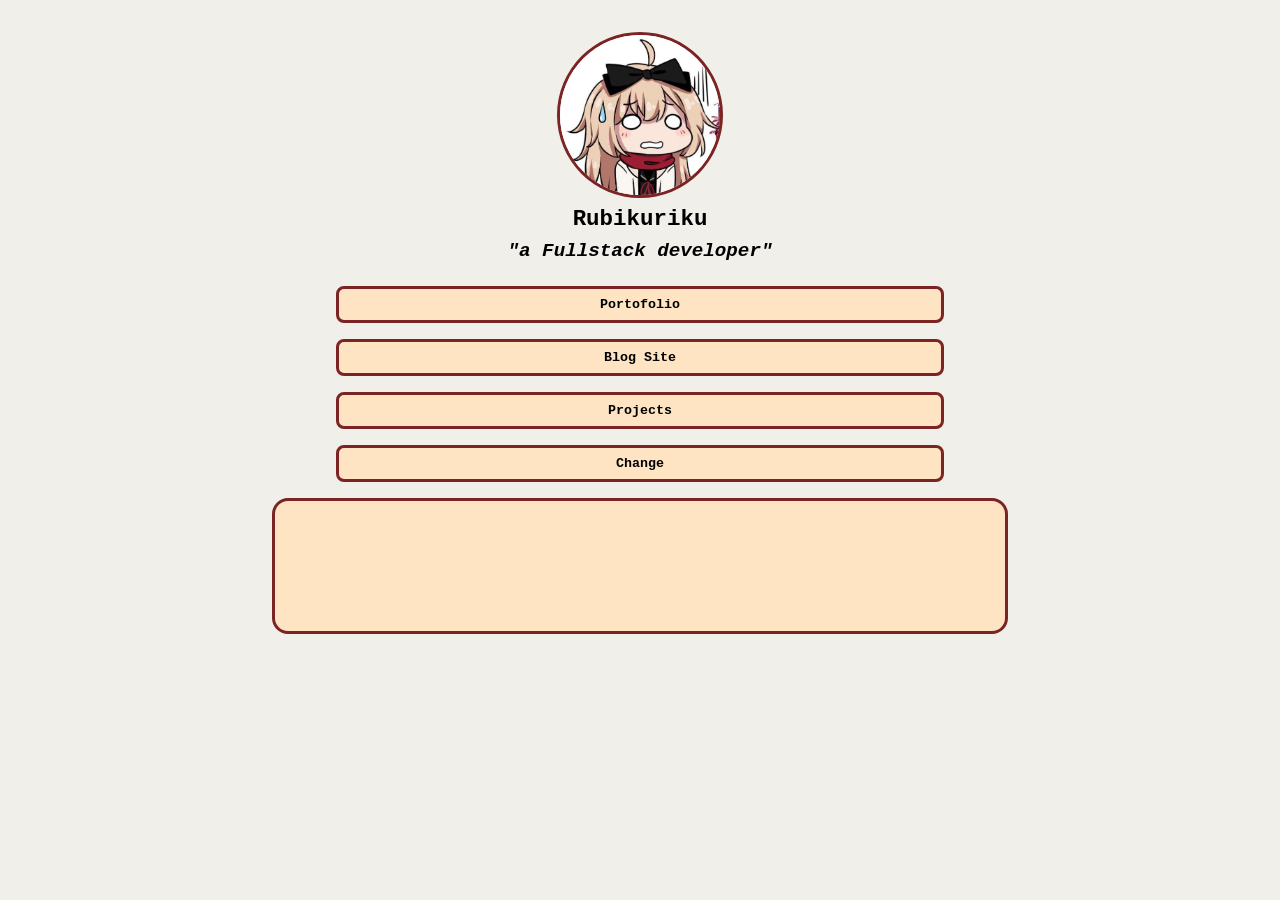
==== FullstackDev/index.html @ d8d17513 "first commit" ====
<!DOCTYPE html>
<html lang="en">

<head>
    <meta charset="UTF-8">
    <meta name="viewport" content="width=\, initial-scale=1.0">
    <title>Linked - Fullstack</title>
    <link rel="stylesheet" href="style.css">
</head>

<body>
    <header>
        <img class="pfp" src="lacie.jpg" alt="pfp">
        <h3>Rubikuriku</h1>
        <em>"a Fullstack developer"</em>
    </header>
    <main>
        <button onclick="linked('https://website-portofolio-connnection.vercel.app/')">Portofolio</button>
        <button onclick="linked('https://rubiku-theme.netlify.app/')">Blog Site</button>
        <button onclick="alert('in Progressss')">Projects</button>
        <button>Change</button>
        <iframe src="https://contributions.okcode.club/embed.html?username=kyubiner"
            style="width: 60%; height: 130px; border: solid rgb(124, 35, 35); border-radius: 16px; overflow: hidden; background-color: bisque; cursor: pointer;" scrolling="no" >
        </iframe>
    </main>
    <!-- <footer>
        <iframe src="https://webring.hackclub.com/embed.html" width="150" height="50" frameborder="0"
            scrolling="no"></iframe>
    </footer> -->
    <script src="script.js"></script>
</body>
</html>
---- FullstackDev/style.css ----
html {
    margin: 0;
    padding: 0;
    display: block;
    font-family: 'Courier New', Courier, monospace;
    background-color: rgb(241, 239, 234);
}

header {
    width: 30%;
    font-weight: bolder;
    display: flex;
    justify-content: center;
    align-items: center;
    flex-direction: column;
    text-align: center;
    font-size: larger;
    width: 100%;
    /* gap: 0.5rem; */
    margin-top: 2rem;
}

h3 {
    margin: 0.5rem;
}

.pfp {
    border-radius: 50%;
    border: 0.2rem, solid, rgb(124, 35, 35);
    width: 10rem;
}

main {
    display: flex;
    flex-direction: column;
    align-items: center;
    justify-content: center;
    margin: 1.5rem;
    gap: 1em;
}

button {
    border: solid rgb(124, 35, 35);
    background-color: bisque;
    width: 50%;
    border-radius: 8px;
    padding: 8px;
    font-family: 'Courier New', Courier, monospace;
    font-weight: bold;
    transition: all, 300ms;
    cursor: pointer;
}

button:hover {
    padding: 4px;
    background-color: rgba(255, 243, 155, 0.803);
    border-color: rgb(232, 236, 12);
    box-shadow: 0 0 8px 2px rgb(232, 236, 12);
}

/* iframe {
    display: block;
    margin-left: auto;
    margin-right: auto;
    width: 100%;
} */

footer {
    position: absolute;
    bottom: 0;
    left: 0;
    width: 100%;
}
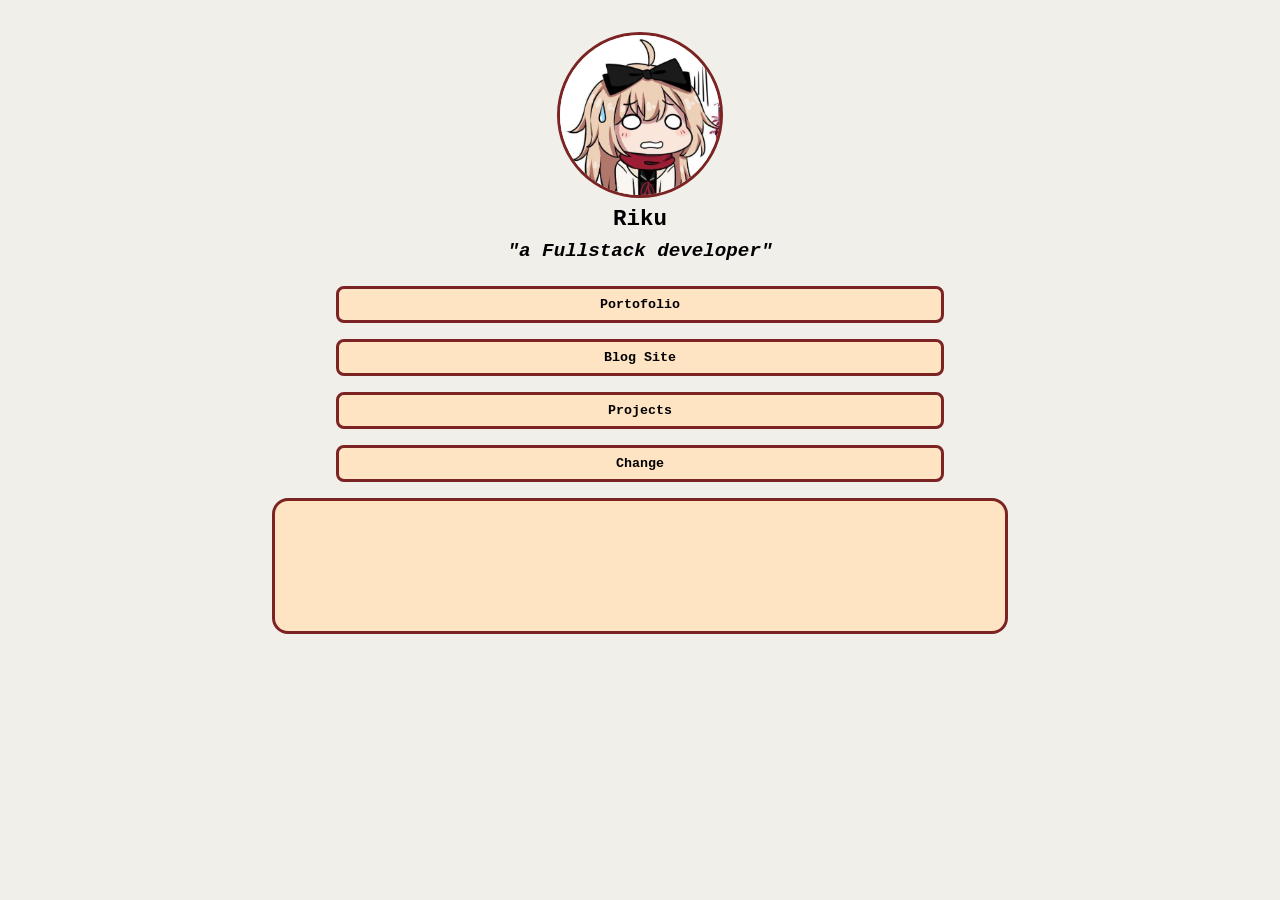
==== commit f168bea0: "edit : readme" ====
--- a/FullstackDev/index.html
+++ b/FullstackDev/index.html
@@ -11,14 +11,14 @@
 <body>
     <header>
         <img class="pfp" src="lacie.jpg" alt="pfp">
-        <h3>Rubikuriku</h1>
+        <h3>Riku</h1>
         <em>"a Fullstack developer"</em>
     </header>
     <main>
         <button onclick="linked('https://website-portofolio-connnection.vercel.app/')">Portofolio</button>
         <button onclick="linked('https://rubiku-theme.netlify.app/')">Blog Site</button>
         <button onclick="alert('in Progressss')">Projects</button>
-        <button>Change</button>
+        <button onclick="linked('../')">Change</button>
         <iframe src="https://contributions.okcode.club/embed.html?username=kyubiner"
             style="width: 60%; height: 130px; border: solid rgb(124, 35, 35); border-radius: 16px; overflow: hidden; background-color: bisque; cursor: pointer;" scrolling="no" >
         </iframe>
